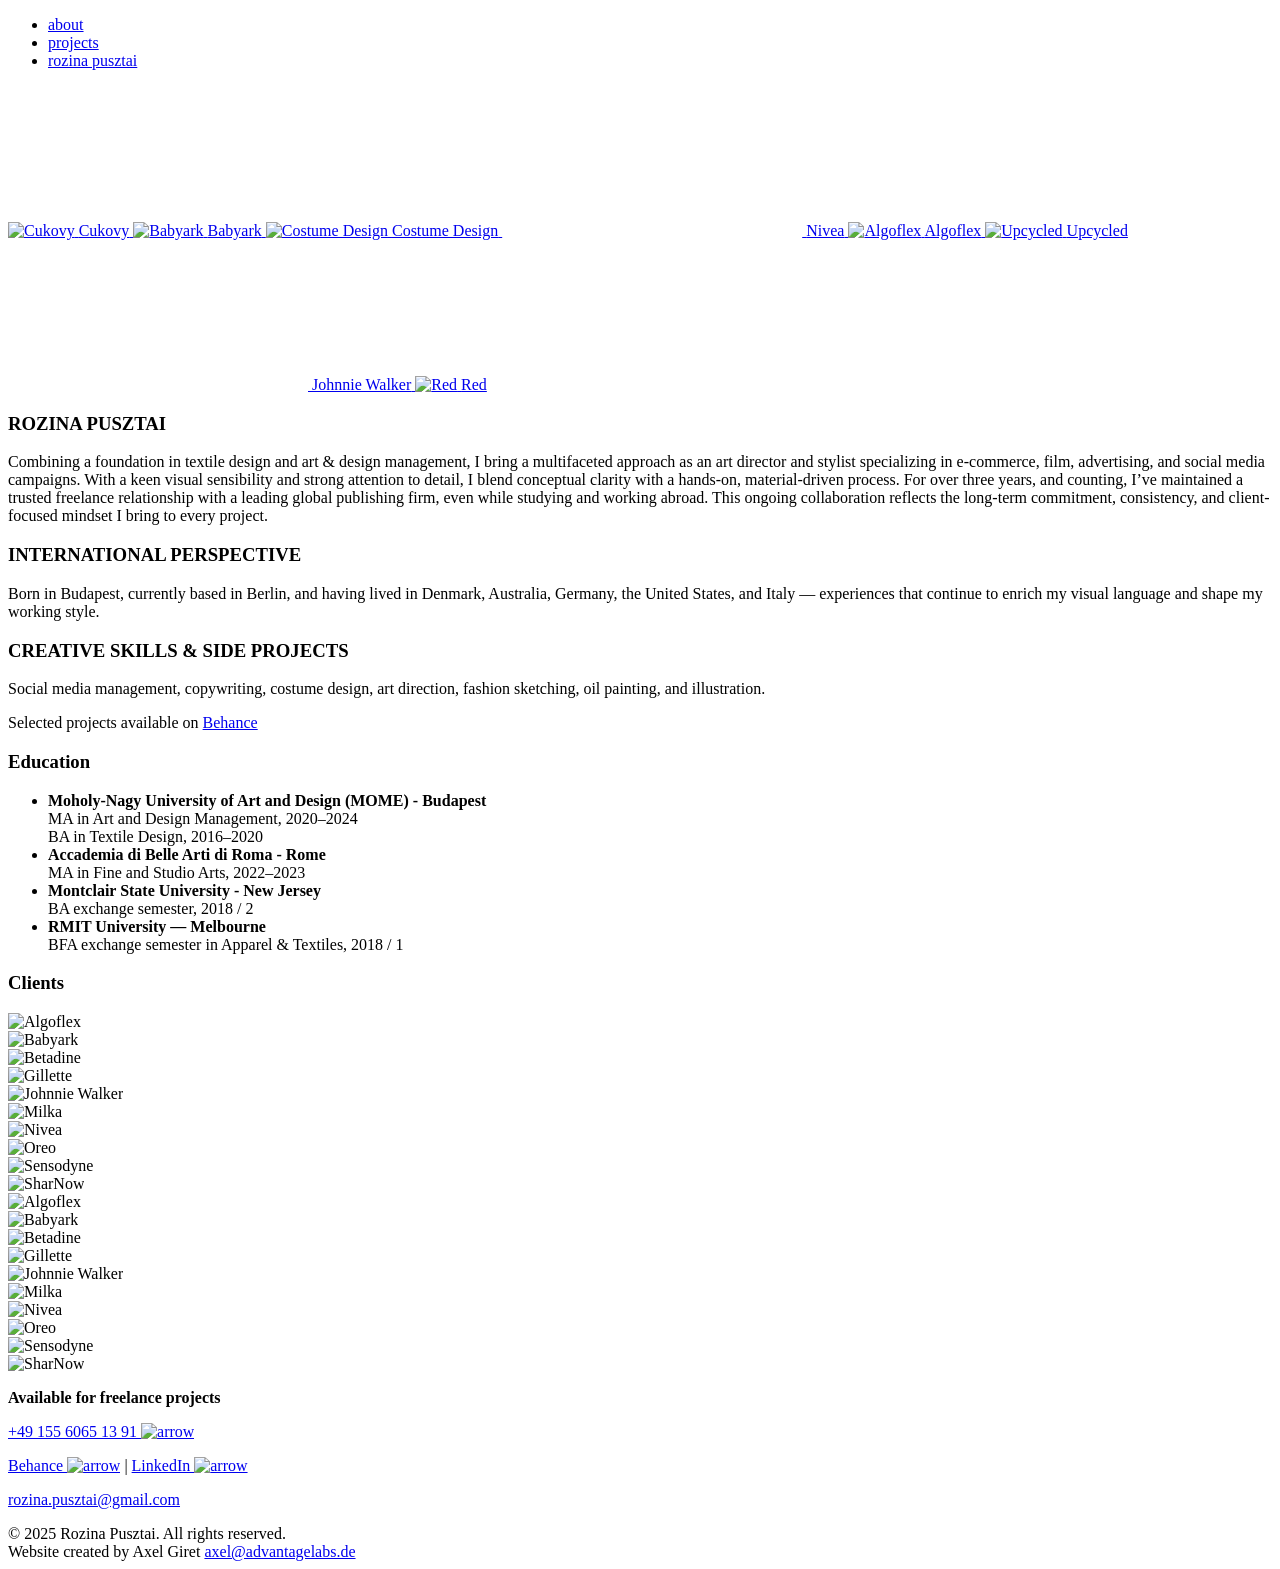
==== index.html @ f629d9df "fix broken asset paths and remove non-functional templates Fix ../assets/ paths in index.html and ab" ====
<!DOCTYPE html>
<html lang="en">
<head>
    <meta charset="UTF-8">
    <title>Rozina</title>
    <meta name="theme-color" content="#ffffff">
      <link rel="apple-touch-icon" sizes="180x180" href="assets/images/favicon/apple-touch-icon.png">
      <link rel="icon" type="image/png" sizes="32x32" href="assets/images/favicon/favicon-32x32.png">
      <link rel="icon" type="image/png" sizes="16x16" href="assets/images/favicon/favicon-16x16.png">
      <link rel="manifest" href="assets/images/favicon/site.webmanifest">
    <meta name="viewport" content="width=device-width, initial-scale=1.0, viewport-fit=cover">
<meta name="description" content="ROZINA PUSZTAI — Berlin-based art director and stylist with global experience in film, fashion, and digital campaigns."><link rel="stylesheet" href="assets/styles/styles.css">
</head>
<body  class="grey-bg">
<nav class="navbar grey-navbar">
  <ul class="navbar-menu">
    <li><a href="#" id="about-link">about</a></li>
    <li><a href="#" id="projects-link" role="button">projects</a></li>
    <li class="nav-right"><a href="index.html">rozina pusztai</a></li>
  </ul>
</nav>

<div class="image-grid">
    <a href="projects/cukovy.html"><img class="grid-img cukovy-img" src="assets/images/1_cukovy/CUKOVY_Cover_2.jpg" alt="Cukovy">  <span class="image-label">Cukovy</span>
</a>
    <a href="projects/babyark.html"><img class="grid-img babyark-img" src="assets/images/2_babyark/BABYARK_1.jpg" alt="Babyark">  <span class="image-label">Babyark</span>
</a>
    <a href="projects/costume_design.html"><img class="grid-img costume-design-img" src="assets/images/3_costume_design/Costumedesign_1_.jpg" alt="Costume Design">  <span class="image-label">Costume Design</span>
</a>
    <a href="projects/nivea.html"><video class="grid-img nivea-video" src="assets/images/4_nivea/NIVEA_1.mp4" autoplay loop muted playsinline alt="Nivea"></video>  <span class="image-label">Nivea</span>
</a>
    <a href="projects/algoflex.html"><img class="grid-img algoflex-img" src="assets/images/5_algoflex/Algoflex_1.jpg" alt="Algoflex">  <span class="image-label">Algoflex</span>
</a>
    <a href="projects/upcycled.html"><img class="grid-img upcycled-img" src="assets/images/6_upcycled/UPCYCLED_1_horizontal_wide.jpg" alt="Upcycled">  <span class="image-label">Upcycled</span>
</a>
    <a href="projects/johnnie_walker.html"><video class="grid-img johnnie-walker-video" autoplay loop muted playsinline  src="assets/images/7_johnnie_walker/Johnnie Walker_1.mp4" alt="Johnnie Walker"></video>  <span class="image-label">Johnnie Walker</span>
</a>
    <a href="projects/red.html"><img class="grid-img red-img" src="assets/images/8_red/Red_2.jpg" alt="Red">  <span class="image-label">Red</span>
</a>
</div>
<section class="content-stack">
  <!-- TWO-COLUMN WRAPPER -->
  <div class="two-col">
    <!-- ABOUT -->
    <section id="about" class="section about">
      <h1 class="name">ROZINA PUSZTAI</h1>
      <p>
        Combining a foundation in textile design and art &amp; design management, I bring a multifaceted approach as an art director and stylist
        specializing in e-commerce, film, advertising, and social media campaigns. With a keen visual sensibility and strong attention to detail,
        I blend conceptual clarity with a hands-on, material-driven process. For over three years, and counting, I’ve maintained a trusted freelance
        relationship with a leading global publishing firm, even while studying and working abroad. This ongoing collaboration reflects the long-term
        commitment, consistency, and client-focused mindset I bring to every project.
      </p>

      <h3>INTERNATIONAL PERSPECTIVE</h3>
      <p>
        Born in Budapest, currently based in Berlin, and having lived in Denmark, Australia, Germany, the United States, and Italy — experiences
        that continue to enrich my visual language and shape my working style.
      </p>

      <h3>CREATIVE SKILLS &amp; SIDE PROJECTS</h3>
      <p>
        Social media management, copywriting, costume design, art direction, fashion sketching, oil painting, and illustration.
      </p>

      <p class="behance">
        Selected projects available on
        <a href="https://www.behance.net/rozinapusz8707" target="_blank" rel="noopener noreferrer">Behance</a>
      </p>
    </section>

    <!-- EDUCATION -->
    <section class="section education">
        <div class="edu-wrapper">

      <h1 class="name">Education</h1>
      <ul class="edu-list">
        <li>
          <strong>Moholy-Nagy University of Art and Design (MOME) - Budapest</strong><br>
          MA in Art and Design Management, 2020–2024<br>
          BA in Textile Design, 2016–2020
        </li>
        <li>
          <strong>Accademia di Belle Arti di Roma - Rome</strong><br>
          MA in Fine and Studio Arts, 2022–2023
        </li>
        <li>
          <strong>Montclair State University - New Jersey</strong><br>
          BA exchange semester, 2018 / 2
        </li>
        <li>
          <strong>RMIT University — Melbourne</strong><br>
          BFA exchange semester in Apparel &amp; Textiles, 2018 / 1
        </li>
      </ul>
      </div>
    </section>
  </div>

  <!-- CLIENTS (full width under both) -->
  <section class="section clients">
    <h1 class="client-title">Clients</h1>

    <div class="slider">
      <div class="slide-track">
        <div class="slide"><img src="assets/images/clients_logo/algoflex_no_bg.png" alt="Algoflex"></div>
        <div class="slide"><img src="assets/images/clients_logo/babyark_no_bg.png" alt="Babyark"></div>
        <div class="slide"><img src="assets/images/clients_logo/betadine_no_bg.png" alt="Betadine"></div>
        <div class="slide"><img src="assets/images/clients_logo/gillette_no_bg.png" alt="Gillette"></div>
        <div class="slide"><img src="assets/images/clients_logo/johnnie_walker_logo.png" alt="Johnnie Walker"></div>
        <div class="slide"><img src="assets/images/clients_logo/milka_no_bg.png" alt="Milka"></div>
        <div class="slide"><img src="assets/images/clients_logo/nivea_logo1.png" alt="Nivea"></div>
        <div class="slide"><img src="assets/images/clients_logo/oreo_logo.png" alt="Oreo"></div>
        <div class="slide"><img src="assets/images/clients_logo/sensodyne_no_bg.png" alt="Sensodyne"></div>
        <div class="slide"><img src="assets/images/clients_logo/sharnow_no_bg.png" alt="SharNow"></div>

        <!-- duplicates -->
        <div class="slide"><img src="assets/images/clients_logo/algoflex_no_bg.png" alt="Algoflex"></div>
        <div class="slide"><img src="assets/images/clients_logo/babyark_no_bg.png" alt="Babyark"></div>
        <div class="slide"><img src="assets/images/clients_logo/betadine_no_bg.png" alt="Betadine"></div>
        <div class="slide"><img src="assets/images/clients_logo/gillette_no_bg.png" alt="Gillette"></div>
        <div class="slide"><img src="assets/images/clients_logo/johnnie_walker_logo.png" alt="Johnnie Walker"></div>
        <div class="slide"><img src="assets/images/clients_logo/milka_no_bg.png" alt="Milka"></div>
        <div class="slide"><img src="assets/images/clients_logo/nivea_logo1.png" alt="Nivea"></div>
        <div class="slide"><img src="assets/images/clients_logo/oreo_logo.png" alt="Oreo"></div>
        <div class="slide"><img src="assets/images/clients_logo/sensodyne_no_bg.png" alt="Sensodyne"></div>
        <div class="slide"><img src="assets/images/clients_logo/sharnow_no_bg.png" alt="SharNow"></div>
      </div>
    </div>
  </section>
</section>


<footer class="footer">
  <div class="footer-top">
    <div class="footer-section">

       <p><strong>Available for freelance projects</strong> </p> 
    </div>
    <div class="footer-section">
      <p><a href="tel:+49 155 6065 13 91">+49 155 6065 13 91 <img src="assets/images/styling/arrow.svg" alt="arrow" class="arrow-icon"></a></p>
    </div>

    <div class="footer-section">
      <p>
        <a href="https://www.behance.net/rozinapusz8707" target="_blank" rel="noopener noreferrer">Behance <img src="assets/images/styling/arrow.svg" alt="arrow" class="arrow-icon"></a> |
        <a href="https://www.linkedin.com/in/rozina-pusztai/" target="_blank" rel="noopener noreferrer">LinkedIn <img src="assets/images/styling/arrow.svg" alt="arrow" class="arrow-icon"></a>
      </p>
    </div>

    <div class="footer-section">
      <p><a href="mailto:rozina.pusztai@gmail.com">rozina.pusztai@gmail.com</a></p>
    </div>

   
  </div>

  <div class="footer-bottom">
    <div>&copy; 2025 Rozina Pusztai. All rights reserved.</div>
    <div class ="email-axel">Website created by Axel Giret <a href="mailto:axel@advantagelabs.de">axel@advantagelabs.de</a></div>

  </div>
</footer>

<script src="assets/js/script.js"></script>
</body>

</html>
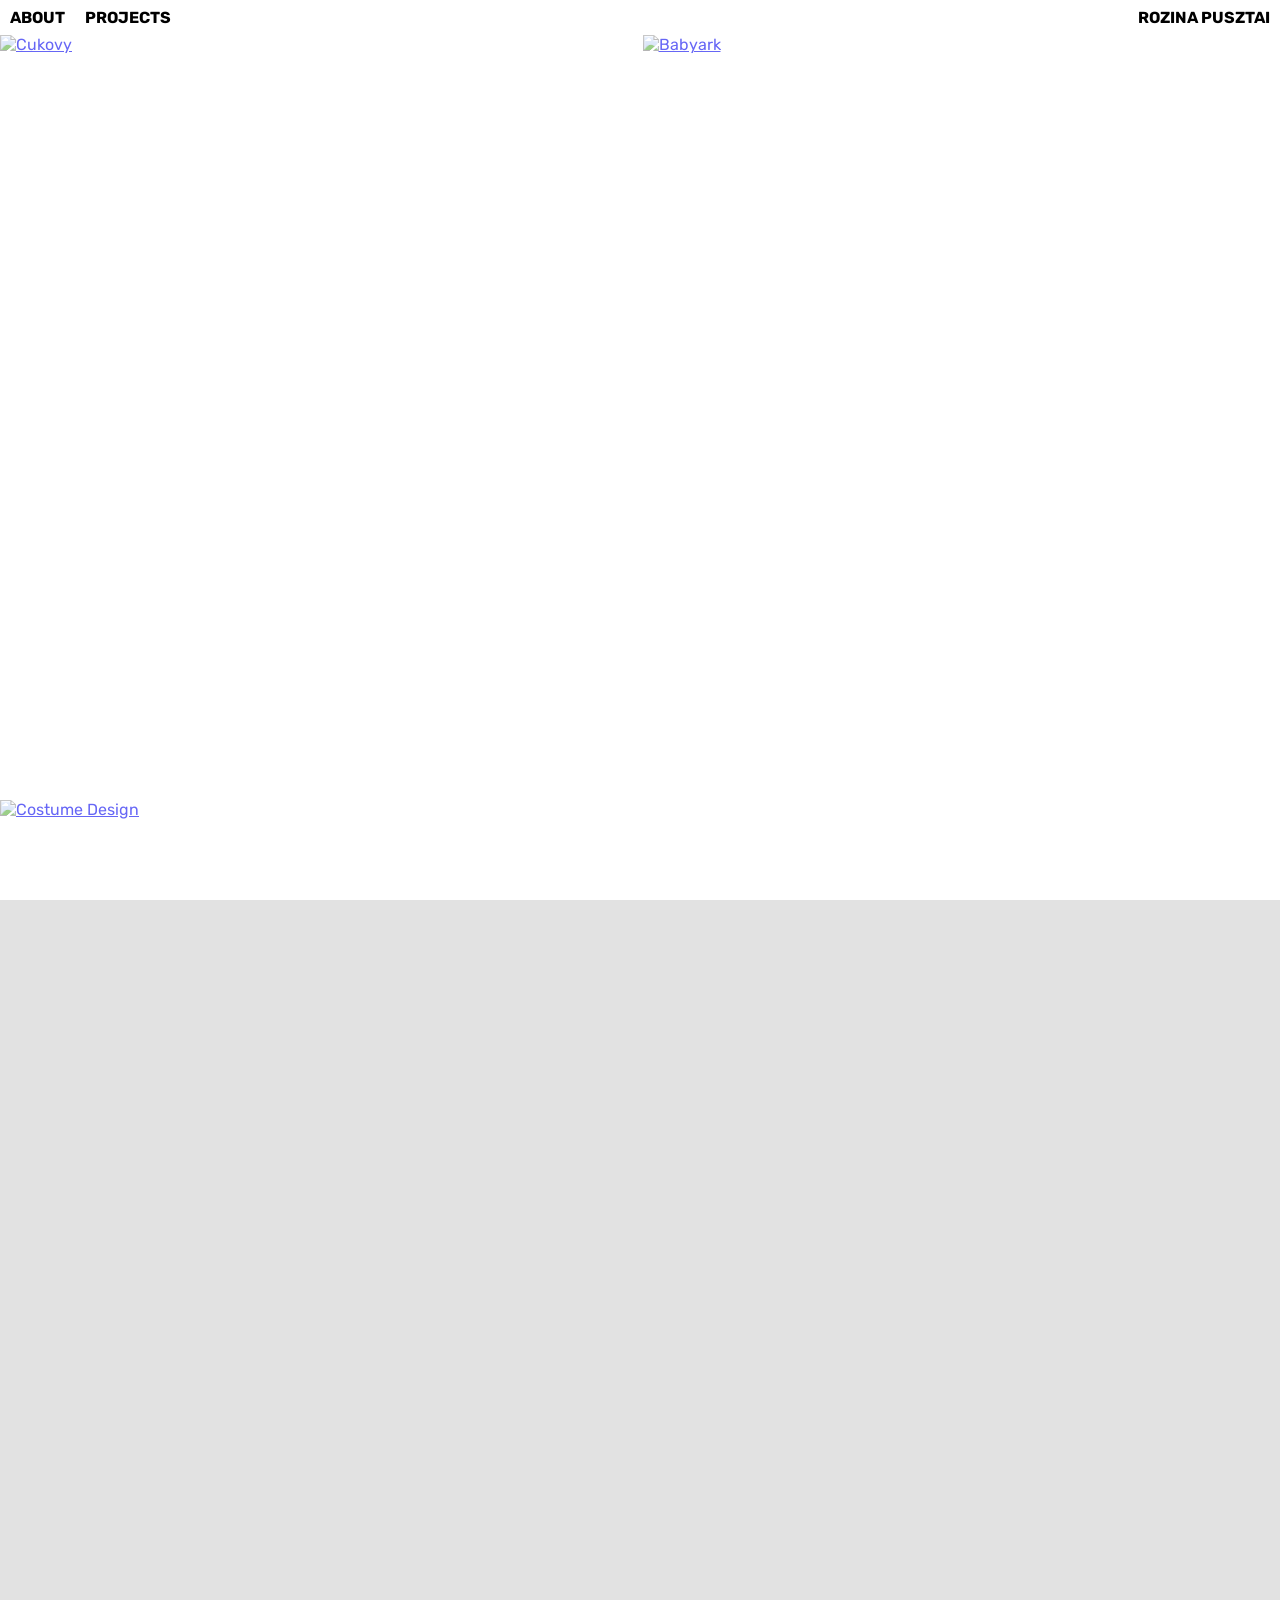
==== commit 49a3aa95: "improve SEO: OG tags, unique descriptions, heading hierarchy, webmanifest Add Open Graph and Twitter" ====
--- a/index.html
+++ b/index.html
@@ -9,7 +9,17 @@
       <link rel="icon" type="image/png" sizes="16x16" href="assets/images/favicon/favicon-16x16.png">
       <link rel="manifest" href="assets/images/favicon/site.webmanifest">
     <meta name="viewport" content="width=device-width, initial-scale=1.0, viewport-fit=cover">
-<meta name="description" content="ROZINA PUSZTAI — Berlin-based art director and stylist with global experience in film, fashion, and digital campaigns."><link rel="stylesheet" href="assets/styles/styles.css">
+    <meta name="description" content="ROZINA PUSZTAI — Berlin-based art director and stylist with global experience in film, fashion, and digital campaigns.">
+    <meta property="og:title" content="Rozina Pusztai — Art Director & Stylist">
+    <meta property="og:description" content="Berlin-based art director and stylist with global experience in film, fashion, and digital campaigns.">
+    <meta property="og:image" content="https://rozina.eu/assets/images/1_cukovy/CUKOVY_Cover_2.jpg">
+    <meta property="og:url" content="https://rozina.eu/">
+    <meta property="og:type" content="website">
+    <meta name="twitter:card" content="summary_large_image">
+    <meta name="twitter:title" content="Rozina Pusztai — Art Director & Stylist">
+    <meta name="twitter:description" content="Berlin-based art director and stylist with global experience in film, fashion, and digital campaigns.">
+    <meta name="twitter:image" content="https://rozina.eu/assets/images/1_cukovy/CUKOVY_Cover_2.jpg">
+    <link rel="stylesheet" href="assets/styles/styles.css">
 </head>
 <body  class="grey-bg">
 <nav class="navbar grey-navbar">
@@ -25,17 +35,17 @@
 </a>
     <a href="projects/babyark.html"><img class="grid-img babyark-img" src="assets/images/2_babyark/BABYARK_1.jpg" alt="Babyark">  <span class="image-label">Babyark</span>
 </a>
-    <a href="projects/costume_design.html"><img class="grid-img costume-design-img" src="assets/images/3_costume_design/Costumedesign_1_.jpg" alt="Costume Design">  <span class="image-label">Costume Design</span>
+    <a href="projects/costume_design.html"><img class="grid-img costume-design-img" src="assets/images/3_costume_design/Costumedesign_1_.jpg" alt="Costume Design" loading="lazy">  <span class="image-label">Costume Design</span>
 </a>
-    <a href="projects/nivea.html"><video class="grid-img nivea-video" src="assets/images/4_nivea/NIVEA_1.mp4" autoplay loop muted playsinline alt="Nivea"></video>  <span class="image-label">Nivea</span>
+    <a href="projects/nivea.html"><video class="grid-img nivea-video" src="assets/images/4_nivea/NIVEA_1.mp4" autoplay loop muted playsinline preload="none" aria-label="Nivea"></video>  <span class="image-label">Nivea</span>
 </a>
-    <a href="projects/algoflex.html"><img class="grid-img algoflex-img" src="assets/images/5_algoflex/Algoflex_1.jpg" alt="Algoflex">  <span class="image-label">Algoflex</span>
+    <a href="projects/algoflex.html"><img class="grid-img algoflex-img" src="assets/images/5_algoflex/Algoflex_1.jpg" alt="Algoflex" loading="lazy">  <span class="image-label">Algoflex</span>
 </a>
-    <a href="projects/upcycled.html"><img class="grid-img upcycled-img" src="assets/images/6_upcycled/UPCYCLED_1_horizontal_wide.jpg" alt="Upcycled">  <span class="image-label">Upcycled</span>
+    <a href="projects/upcycled.html"><img class="grid-img upcycled-img" src="assets/images/6_upcycled/UPCYCLED_1_horizontal_wide.jpg" alt="Upcycled" loading="lazy">  <span class="image-label">Upcycled</span>
 </a>
-    <a href="projects/johnnie_walker.html"><video class="grid-img johnnie-walker-video" autoplay loop muted playsinline  src="assets/images/7_johnnie_walker/Johnnie Walker_1.mp4" alt="Johnnie Walker"></video>  <span class="image-label">Johnnie Walker</span>
+    <a href="projects/johnnie_walker.html"><video class="grid-img johnnie-walker-video" autoplay loop muted playsinline preload="none"  src="assets/images/7_johnnie_walker/Johnnie Walker_1.mp4" aria-label="Johnnie Walker"></video>  <span class="image-label">Johnnie Walker</span>
 </a>
-    <a href="projects/red.html"><img class="grid-img red-img" src="assets/images/8_red/Red_2.jpg" alt="Red">  <span class="image-label">Red</span>
+    <a href="projects/red.html"><img class="grid-img red-img" src="assets/images/8_red/Red_2.jpg" alt="Red" loading="lazy">  <span class="image-label">Red</span>
 </a>
 </div>
 <section class="content-stack">
@@ -52,13 +62,13 @@
         commitment, consistency, and client-focused mindset I bring to every project.
       </p>
 
-      <h3>INTERNATIONAL PERSPECTIVE</h3>
+      <h2>INTERNATIONAL PERSPECTIVE</h2>
       <p>
         Born in Budapest, currently based in Berlin, and having lived in Denmark, Australia, Germany, the United States, and Italy — experiences
         that continue to enrich my visual language and shape my working style.
       </p>
 
-      <h3>CREATIVE SKILLS &amp; SIDE PROJECTS</h3>
+      <h2>CREATIVE SKILLS &amp; SIDE PROJECTS</h2>
       <p>
         Social media management, copywriting, costume design, art direction, fashion sketching, oil painting, and illustration.
       </p>
@@ -73,7 +83,7 @@
     <section class="section education">
         <div class="edu-wrapper">
 
-      <h1 class="name">Education</h1>
+      <h2 class="name">Education</h2>
       <ul class="edu-list">
         <li>
           <strong>Moholy-Nagy University of Art and Design (MOME) - Budapest</strong><br>
@@ -99,32 +109,32 @@
 
   <!-- CLIENTS (full width under both) -->
   <section class="section clients">
-    <h1 class="client-title">Clients</h1>
+    <h2 class="client-title">Clients</h2>
 
     <div class="slider">
       <div class="slide-track">
-        <div class="slide"><img src="assets/images/clients_logo/algoflex_no_bg.png" alt="Algoflex"></div>
-        <div class="slide"><img src="assets/images/clients_logo/babyark_no_bg.png" alt="Babyark"></div>
-        <div class="slide"><img src="assets/images/clients_logo/betadine_no_bg.png" alt="Betadine"></div>
-        <div class="slide"><img src="assets/images/clients_logo/gillette_no_bg.png" alt="Gillette"></div>
-        <div class="slide"><img src="assets/images/clients_logo/johnnie_walker_logo.png" alt="Johnnie Walker"></div>
-        <div class="slide"><img src="assets/images/clients_logo/milka_no_bg.png" alt="Milka"></div>
-        <div class="slide"><img src="assets/images/clients_logo/nivea_logo1.png" alt="Nivea"></div>
-        <div class="slide"><img src="assets/images/clients_logo/oreo_logo.png" alt="Oreo"></div>
-        <div class="slide"><img src="assets/images/clients_logo/sensodyne_no_bg.png" alt="Sensodyne"></div>
-        <div class="slide"><img src="assets/images/clients_logo/sharnow_no_bg.png" alt="SharNow"></div>
+        <div class="slide"><img src="assets/images/clients_logo/algoflex_no_bg.png" alt="Algoflex" loading="lazy"></div>
+        <div class="slide"><img src="assets/images/clients_logo/babyark_no_bg.png" alt="Babyark" loading="lazy"></div>
+        <div class="slide"><img src="assets/images/clients_logo/betadine_no_bg.png" alt="Betadine" loading="lazy"></div>
+        <div class="slide"><img src="assets/images/clients_logo/gillette_no_bg.png" alt="Gillette" loading="lazy"></div>
+        <div class="slide"><img src="assets/images/clients_logo/johnnie_walker_logo.png" alt="Johnnie Walker" loading="lazy"></div>
+        <div class="slide"><img src="assets/images/clients_logo/milka_no_bg.png" alt="Milka" loading="lazy"></div>
+        <div class="slide"><img src="assets/images/clients_logo/nivea_logo1.png" alt="Nivea" loading="lazy"></div>
+        <div class="slide"><img src="assets/images/clients_logo/oreo_logo.png" alt="Oreo" loading="lazy"></div>
+        <div class="slide"><img src="assets/images/clients_logo/sensodyne_no_bg.png" alt="Sensodyne" loading="lazy"></div>
+        <div class="slide"><img src="assets/images/clients_logo/sharnow_no_bg.png" alt="SharNow" loading="lazy"></div>
 
         <!-- duplicates -->
-        <div class="slide"><img src="assets/images/clients_logo/algoflex_no_bg.png" alt="Algoflex"></div>
-        <div class="slide"><img src="assets/images/clients_logo/babyark_no_bg.png" alt="Babyark"></div>
-        <div class="slide"><img src="assets/images/clients_logo/betadine_no_bg.png" alt="Betadine"></div>
-        <div class="slide"><img src="assets/images/clients_logo/gillette_no_bg.png" alt="Gillette"></div>
-        <div class="slide"><img src="assets/images/clients_logo/johnnie_walker_logo.png" alt="Johnnie Walker"></div>
-        <div class="slide"><img src="assets/images/clients_logo/milka_no_bg.png" alt="Milka"></div>
-        <div class="slide"><img src="assets/images/clients_logo/nivea_logo1.png" alt="Nivea"></div>
-        <div class="slide"><img src="assets/images/clients_logo/oreo_logo.png" alt="Oreo"></div>
-        <div class="slide"><img src="assets/images/clients_logo/sensodyne_no_bg.png" alt="Sensodyne"></div>
-        <div class="slide"><img src="assets/images/clients_logo/sharnow_no_bg.png" alt="SharNow"></div>
+        <div class="slide"><img src="assets/images/clients_logo/algoflex_no_bg.png" alt="Algoflex" loading="lazy"></div>
+        <div class="slide"><img src="assets/images/clients_logo/babyark_no_bg.png" alt="Babyark" loading="lazy"></div>
+        <div class="slide"><img src="assets/images/clients_logo/betadine_no_bg.png" alt="Betadine" loading="lazy"></div>
+        <div class="slide"><img src="assets/images/clients_logo/gillette_no_bg.png" alt="Gillette" loading="lazy"></div>
+        <div class="slide"><img src="assets/images/clients_logo/johnnie_walker_logo.png" alt="Johnnie Walker" loading="lazy"></div>
+        <div class="slide"><img src="assets/images/clients_logo/milka_no_bg.png" alt="Milka" loading="lazy"></div>
+        <div class="slide"><img src="assets/images/clients_logo/nivea_logo1.png" alt="Nivea" loading="lazy"></div>
+        <div class="slide"><img src="assets/images/clients_logo/oreo_logo.png" alt="Oreo" loading="lazy"></div>
+        <div class="slide"><img src="assets/images/clients_logo/sensodyne_no_bg.png" alt="Sensodyne" loading="lazy"></div>
+        <div class="slide"><img src="assets/images/clients_logo/sharnow_no_bg.png" alt="SharNow" loading="lazy"></div>
       </div>
     </div>
   </section>
@@ -138,13 +148,13 @@
        <p><strong>Available for freelance projects</strong> </p> 
     </div>
     <div class="footer-section">
-      <p><a href="tel:+49 155 6065 13 91">+49 155 6065 13 91 <img src="assets/images/styling/arrow.svg" alt="arrow" class="arrow-icon"></a></p>
+      <p><a href="tel:+49 155 6065 13 91">+49 155 6065 13 91 <img src="assets/images/styling/arrow.svg" alt="arrow" class="arrow-icon" loading="lazy"></a></p>
     </div>
 
     <div class="footer-section">
       <p>
-        <a href="https://www.behance.net/rozinapusz8707" target="_blank" rel="noopener noreferrer">Behance <img src="assets/images/styling/arrow.svg" alt="arrow" class="arrow-icon"></a> |
-        <a href="https://www.linkedin.com/in/rozina-pusztai/" target="_blank" rel="noopener noreferrer">LinkedIn <img src="assets/images/styling/arrow.svg" alt="arrow" class="arrow-icon"></a>
+        <a href="https://www.behance.net/rozinapusz8707" target="_blank" rel="noopener noreferrer">Behance <img src="assets/images/styling/arrow.svg" alt="arrow" class="arrow-icon" loading="lazy"></a> |
+        <a href="https://www.linkedin.com/in/rozina-pusztai/" target="_blank" rel="noopener noreferrer">LinkedIn <img src="assets/images/styling/arrow.svg" alt="arrow" class="arrow-icon" loading="lazy"></a>
       </p>
     </div>
 
@@ -152,11 +162,11 @@
       <p><a href="mailto:rozina.pusztai@gmail.com">rozina.pusztai@gmail.com</a></p>
     </div>
 
-   
+
   </div>
 
   <div class="footer-bottom">
-    <div>&copy; 2025 Rozina Pusztai. All rights reserved.</div>
+    <div>&copy; 2026 Rozina Pusztai. All rights reserved.</div>
     <div class ="email-axel">Website created by Axel Giret <a href="mailto:axel@advantagelabs.de">axel@advantagelabs.de</a></div>
 
   </div>
--- a/assets/styles/styles.css
+++ b/assets/styles/styles.css
@@ -0,0 +1,706 @@
+/* font import */
+@import url('https://fonts.googleapis.com/css2?family=Titan+One&display=swap');
+@import url('https://fonts.googleapis.com/css2?family=Edu+QLD+Beginner:wght@400..700&family=Inter:ital,opsz,wght@0,14..32,100..900;1,14..32,100..900&family=Oswald:wght@200..700&family=Playfair+Display:ital,wght@0,400..900;1,400..900&family=Rubik:ital,wght@0,300..900;1,300..900&display=swap');
+@import url('https://fonts.googleapis.com/css2?family=Inter:wght@400;600;700&display=swap');
+
+@font-face {
+  font-family: 'Rubik';
+  src: url('assets/styles/fonts/Rubik-VariableFont_wght.ttf') format('truetype');
+  font-weight: 100 900; /* supports all weights from 100 to 900 */
+  font-style: normal;
+}
+
+/* Italic Variable Font */
+@font-face {
+  font-family: 'Rubik';
+  src: url('assets/styles/fonts/Rubik-Italic-VariableFont_wght.ttf') format('truetype');
+  font-weight: 100 900;
+  font-style: italic;
+}
+
+@font-face {
+  font-family: 'RadioGrotesk';
+  src: url('./fonts/RadioGrotesk-Regular.woff2') format('woff2');
+  font-weight: normal;
+  font-style: normal;
+}
+
+@font-face {
+  font-family: 'MonumentExtended';
+  src: url('./fonts/MonumentExtended-Ultrabold.woff2') format('woff2');
+  font-weight: 900;
+  font-style: normal;
+}
+
+/* * {
+  border: 1px solid red !important;
+} */
+
+/* css roots */
+:root {
+  --main-font: 'Rubik', sans-serif;
+}
+
+/* styles */
+
+html, body {
+  margin: 0;
+  padding: 0;
+  height: 100vh;
+  font-family: var(--main-font);
+  background-color: #e2e2e2; /* example grey, change as needed */
+  overflow-x: hidden;
+}
+
+.navbar {
+  background-color: #ffffff; /* example grey, change as needed */
+  padding: 8px 10px;
+  font-weight: bold;
+  font-family: var(--main-font);
+   position: sticky;    /* stays in normal flow, then sticks */
+  top: 0;
+  z-index: 1000; 
+
+
+}
+
+
+
+
+
+
+.navbar-menu {
+  list-style: none;
+  display: flex;
+  align-items: center;
+  margin: 0;
+  padding: 0;
+}
+
+.navbar-menu li {
+  margin-right: 20px;
+}
+
+.navbar-menu li.nav-right {
+  margin-left: auto; /* pushes this item to the far right */
+  margin-right: 0;
+}
+
+.navbar-menu a {
+  text-decoration: none;
+  color: black;
+  text-transform: uppercase;
+}
+
+
+/* Default: 1 column for mobile */
+.image-grid {
+  display: grid;
+  grid-template-columns: 1fr;
+  gap: 2px;
+  padding: 0;
+  margin: 0;
+  width: 100%;
+  background-color: #fff; /* example grey, change as needed */
+  border-bottom: 5px solid #fff; /* example black, change as needed */
+}
+
+.image-grid a {
+  position: relative;
+  display: block;
+  overflow: hidden;}
+
+.image-grid img,
+.image-grid video {
+  width: 100%;
+  height: 700px;
+  object-fit: cover;
+  display: block;
+}
+
+@media (max-width: 759px) {
+  .image-grid .johnnie-walker-video {
+    width: 100%;
+    height: 300px;
+  }
+
+  .image-grid .nivea-video {
+    width: 100%;
+    height: 400px;
+  }
+
+  .image-grid .upcycled-img {
+    width: 100%;
+    height: 350px;
+  }
+}
+
+@media (min-width: 760px) {
+  .image-grid img,
+  .image-grid video {
+    width: 100%;
+  height: 760px;
+}
+}
+
+
+/* The label itself */
+.image-label {
+  position: absolute;
+  bottom: 0;
+  left: 0;
+  right: 0;
+  background-color: white;
+  color: black;
+  text-align: center;
+  padding: 20px 0;
+  font-size: 16px;
+  font-family: var(--main-font);
+
+  opacity: 0;
+  transition: opacity 0.1s ease;
+}
+/* Show label only on hover */
+.image-grid a:hover .image-label {
+  opacity: 1;
+}
+
+
+
+/* Ensure label is above the veil */
+.image-label {
+  z-index: 2;
+}
+
+
+/* Optional: specific object-position overrides */
+.cukovy-img { object-position: center 10%; }
+.babyark-img { object-position: 20% center; }
+.costume-design-img { object-position: center 90%; }
+.nivea-video {
+  height: 400px;
+  object-position: 50% 50%;
+}
+.algoflex-img { object-position: center 90%; }
+.upcycled-img { object-position: 27% 20%; }
+
+
+
+.red-img { object-position: 20% 60%; }
+
+@media (min-width: 760px) {
+  .image-grid {
+    grid-template-columns: repeat(2, 1fr);
+    gap: 5px;
+  }
+
+  .algoflex-img {
+    object-position: center 70%;
+  }
+
+  .upcycled-img {
+    object-position: 15%;
+  }
+
+
+  /* White veil overlay ONLY on desktop */
+  .image-grid a::before {
+    content: '';
+    position: absolute;
+    top: 0;
+    left: 0;
+    width: 100%;
+    height: 100%;
+    background-color: rgba(255, 255, 255, 0.4);
+    opacity: 1;
+    transition: opacity 0.3s ease;
+    z-index: 1;
+  }
+
+  .image-grid a:hover::before {
+    opacity: 0;
+  }
+}
+
+
+.content-stack{
+  display:flex;
+  flex-direction:column;
+  padding: 10px;
+
+}
+
+.section h1.name{
+  line-height:1.1;
+  margin-top : 0px;
+  margin-bottom:5px;
+  font-weight:700;
+}
+
+.section h2{
+  line-height:1.2;
+  margin:0 0 10px;
+  font-weight:700;
+}
+
+
+.section p, .section li{
+  font-size: var(--body);
+  line-height:1.65;
+  margin:0;
+}
+
+
+/* Behance line */
+.behance a{
+  color: inherit;
+  text-decoration: underline;
+  text-underline-offset: 2px;
+}
+
+/* Education list */
+.edu-list{
+  list-style:none;
+  padding:0;
+  margin:0;
+  display:grid;
+  gap:10px;
+}
+.edu-list li strong{ font-weight:600; }
+
+
+
+
+/* Two-column for larger screens */
+@media (min-width: 900px) {
+  .two-col {
+    display: grid;
+    grid-template-columns: 1fr 1fr;
+    gap: 150px;
+    align-items: start;
+  }
+  .education .edu-wrapper{
+    text-align: right;
+  }
+
+  .clients .client-title {
+    text-align: right;
+  }
+
+  .education .edu-list {
+    justify-items: end; /* for grid items inside ul */
+  }
+}
+
+/* slider */
+
+
+/* slider */
+@keyframes scroll {
+  0% {
+    transform: translateX(0);
+  }
+  100% {
+    transform: translateX(calc(-250px * 7));
+  }
+}
+.slider {
+  margin: auto;
+  overflow: hidden;
+  position: relative;
+  width: 100%;
+  margin-top : 40px;
+}
+.slider::before, .slider::after {
+/*   background: linear-gradient(to right, rgba(255, 255, 255, 1) 0%, rgba(255, 255, 255, 0) 100%); */
+  content: "";
+  height: 100px;
+  position: absolute;
+  width: 200px;
+  z-index: 2;
+}
+.slider::after {
+  right: 0;
+  top: 0;
+  transform: rotateZ(180deg);
+}
+.slider::before {
+  left: 0;
+  top: 0;
+}
+.slider .slide-track {
+  animation: scroll 40s linear infinite;
+  display: flex;
+  width: calc(250px * 14);
+}
+.slider .slide {
+  height: 100px;
+  width: 350px;
+  padding-left: 20px;
+}
+
+.slide img {
+  height: 60px; /* Adjust this as needed */
+  width: auto;  /* Keeps the logo proportions */
+  object-fit: contain;
+  padding: 10px; /* Optional: adds spacing inside */
+}
+
+
+/* footer */
+.footer {
+  font-family: sans-serif;
+  padding-top: 10px;
+}
+
+.footer-top {
+  display: flex;
+  flex-wrap: wrap;
+  justify-content: center;
+  gap: 10px;
+  padding-bottom: 20px;
+  text-align: left;
+  padding-right : 10px;
+  padding-left : 10px;
+}
+
+.footer-section {
+  flex: 1 1 300px; /* grow, shrink, and base width */
+  max-width: 400px;
+}
+
+.footer-section h4 {
+  margin-bottom: 8px;
+  font-size: 1rem;
+  text-transform: uppercase;
+}
+
+.footer-section p,
+.footer-section a {
+  margin: 0;
+  font-size: 0.9rem;
+  color: #000000;
+  text-decoration: none;
+}
+
+.footer-section a:hover {
+  color: #444444;
+}
+
+.footer-bottom {
+  text-align: center;
+  font-size: 0.8rem;
+  background-color: #ffffff;
+  color: #575757;
+  width: 100%;
+  padding-top: 5px;
+  padding-bottom: 5px;
+}
+
+.email-axel a {
+  color: #000000;
+  text-decoration: none;
+}
+
+
+
+.photo-container {
+  display: flex;
+  flex-direction: column;
+  align-items: center; /* center horizontally */
+  gap: 5px; /* space between images */
+  border-bottom : 5px solid #ffffff; /* example black, change as needed */
+  background-color: #ffffff; /* example grey, change as needed */
+}
+
+.photo-container img, .photo-container video {
+  max-width: 100%;
+  height: auto;
+}
+
+.description-container_cukovy, .description-container_babyark, .description-container_nivea, .description-container_red, .description-container_johnnie_walker, .description-container_algoflex, .description-container_upcycled, .description-container_costume_design {
+  padding-left: 10px;
+  padding-right: 10px;
+}
+
+.photo-container img.medium-zoomed-image {
+  height: 400px;
+  object-fit: cover;
+  
+}
+
+.photo-container img.big-zoomed-image {
+  height: 600px;
+  object-fit: cover;
+}
+
+.photo-container img.slight-zoomed-image {
+  height: 400px;
+  object-fit: cover;
+}
+
+.photo-container img.medium-vertical-cropped {
+  height: 450px;
+  width : 100%;
+  object-fit: cover;
+}
+
+.photo-container img.slight-vertical-cropped {
+  height: 600px;
+  width : 100%;
+  object-fit: cover;
+}
+
+.photo-container img.big-vertical-cropped {
+  height: 300px;
+  width : 100%;
+  object-fit: cover;
+}
+
+
+/* Desktop layout for cover + grid */
+@media (min-width: 768px) {
+  .photo-container {
+    display: grid;
+    grid-template-columns: 1fr 1fr; /* two columns for secondary images */
+  }
+
+  .photo-container .cover-photo {
+    grid-column: 1 / -1; /* span both columns */
+    width: 100%;
+    height: 800px !important;
+    object-fit: cover;
+  }
+
+  .photo-container img:not(.cover-photo) {
+    width: 100%;
+    height: 950px; /* or a fixed height if needed */
+    object-fit: cover;
+  }
+  .cover-photo.upcycled-first-image {
+  /* your styles here */
+  height: 1000px !important;
+}
+}
+
+
+/* Specific focus positions */
+.focus-center       { object-position: 50% 50%; }
+.focus-slight-bottom { object-position: 50% 63%; }
+.focus-left         { object-position: 0% 50%; }
+.focus-slight-left  { object-position: 30% 50%; }
+.focus-very-slight-left { object-position: 40% 50%; }
+.focus-right        { object-position: 100% 50%; }
+.focus-slight-right { object-position: 70% 50%; }
+.focus-top          { object-position: 50% 0%; }
+.focus-bottom       { object-position: 50% 100%; }
+.focus-right-top    { object-position: 80% 20%; }
+.focus-left-bottom  { object-position: 10% 90%; }
+
+.algoflex-cover {
+  object-position: center 90%;
+}
+
+.algoflex-second-image {
+  object-position: center 70%;
+}
+
+.algoflex-fourth-image {
+  object-position: center 90%;
+}
+
+/* Desktop override */
+@media (min-width: 768px) {
+   .photo-container .algoflex-cover {
+    grid-column: 1 / -1; /* span both columns */
+    width: 100%;
+    height: 800px !important;
+    object-fit: cover;
+      object-position: center 40%;
+
+  }
+  .algoflex-second-image{
+      object-position: center 80%;
+
+  }
+
+  .algoflex-fourth-image {
+  object-position: center 30%;
+}
+  .upcycled-first-image {
+    object-position: center 0%;
+   
+  }
+  .upcycled-second-image {
+    object-position: center 30%;
+  }
+  .upcycled-fourth-image {
+    object-position: center 10%;
+  }
+  .upcycled-sixth-image {
+    object-position: center 0%;
+  }
+}
+
+.award-container {
+  display: grid;
+  grid-template-columns: repeat(5, auto); /* use auto instead of 1fr */
+  gap: 50px; /* optional spacing between items */
+  justify-content: center; /* centers the whole grid */
+  align-items: center;
+  margin: 30px auto;
+  width: fit-content; /* makes container only as wide as its content */
+}
+
+.award-img {
+  width: 100%;
+  height: auto;
+  aspect-ratio: 1 / 1; /* ensures square shape */
+  object-fit: contain;
+}
+
+@media (min-width: 768px) {
+  .award-img {
+    height: 90px;
+    width: auto;
+  }
+}
+
+
+
+.arrow-icon {
+  width: 15px;
+  height: 15px;
+}
+
+
+.small-hr {
+  width: 50px;
+  background-color: #000000;
+  margin: 10px 10px; /* centers the line */
+}
+
+.designer-info {
+  margin-bottom : 10px;
+}
+
+/* .image-grid {
+display: flex;
+flex-wrap: wrap;
+gap: 5px;
+justify-content: center;
+} */
+
+.grid-img {
+width: 200px;
+height:140px;
+object-fit: cover;
+position: relative;
+}
+
+.masonry-grid {
+display: flex;
+flex-wrap: wrap;
+justify-content: center;
+gap: 15px;
+}
+
+.masonry-grid img {
+  margin-top : 20px;
+height: auto;
+transition: transform 0.3s ease;
+object-fit: cover;
+position: relative;
+}
+
+
+.vertical-image {
+  width: 110px;
+
+}
+
+.big-vertical-image {
+  width: 200px;
+
+}
+
+.w-medium {
+  max-height: 150px;
+  width: auto ;
+  
+}
+
+.w-small {
+  max-height: 120px;
+  width: auto ;
+  
+}
+
+/* Pure CSS chaos */
+/* .masonry-grid img:nth-child(1)  { transform: rotate(-8deg) translate(-8px, 4px); z-index: 2; }
+.masonry-grid img:nth-child(2)  { transform: rotate(6deg) translate(12px, -5px); z-index: 1; }
+.masonry-grid img:nth-child(3)  { transform: rotate(-5deg) translate(-6px, 3px); z-index: 3; }
+.masonry-grid img:nth-child(4)  { transform: rotate(7deg) translate(8px, -4px); z-index: 1; }
+.masonry-grid img:nth-child(5)  { transform: rotate(-7deg) translate(-10px, 5px); z-index: 2; }
+.masonry-grid img:nth-child(6)  { transform: rotate(4deg) translate(6px, -2px); z-index: 1; }
+.masonry-grid img:nth-child(7)  { transform: rotate(-6deg) translate(-5px, 7px); z-index: 3; }
+.masonry-grid img:nth-child(8)  { transform: rotate(5deg) translate(7px, -3px); z-index: 2; }
+.masonry-grid img:nth-child(9)  { transform: rotate(-4deg) translate(-7px, 6px); z-index: 1; }
+.masonry-grid img:nth-child(10) { transform: rotate(3deg) translate(6px, -5px); z-index: 2; }
+.masonry-grid img:nth-child(11) { transform: rotate(-3deg) translate(-4px, 4px); z-index: 1; }
+.masonry-grid img:nth-child(12) { transform: rotate(8deg) translate(8px, -6px); z-index: 3; }
+.masonry-grid img:nth-child(13) { transform: rotate(-2deg) translate(-6px, 4px); z-index: 2; }
+.masonry-grid img:nth-child(14) { transform: rotate(6deg) translate(10px, -4px); z-index: 1; }
+.masonry-grid img:nth-child(15) { transform: rotate(-5deg) translate(-8px, 5px); z-index: 3; }
+.masonry-grid img:nth-child(16) { transform: rotate(7deg) translate(6px, -3px); z-index: 2; }
+.masonry-grid img:nth-child(17) { transform: rotate(-6deg) translate(-5px, 6px); z-index: 1; }
+.masonry-grid img:nth-child(18) { transform: rotate(4deg) translate(7px, -2px); z-index: 2; }
+.masonry-grid img:nth-child(19) { transform: rotate(-4deg) translate(-6px, 5px); z-index: 3; }
+.masonry-grid img:nth-child(20) { transform: rotate(5deg) translate(9px, -6px); z-index: 1; }
+  .masonry-grid img:nth-child(21) { transform: rotate(-5deg) translate(9px, -6px); z-index: 1; }
+.masonry-grid img:nth-child(22) { transform: rotate(5deg) translate(9px, -6px); z-index: 1; }
+.masonry-grid img:nth-child(23) { transform: rotate(-3deg) translate(9px, -6px); z-index: 1; }
+.masonry-grid img:nth-child(24) { transform: rotate(5deg) translate(9px, -3px); z-index: 1; }
+ */
+
+
+
+/* Pure CSS chaos - more translation to break the lines */
+.masonry-grid img:nth-child(1)  { transform: translate(-28px, 24px); z-index: 2; }
+.masonry-grid img:nth-child(2)  { transform: translate(1px, -25px); z-index: 1; }
+.masonry-grid img:nth-child(3)  { transform: translate(-26px, 23px); z-index: 3; }
+.masonry-grid img:nth-child(4)  { transform: translate(2px, -24px); z-index: 1; }
+.masonry-grid img:nth-child(5)  { transform: translate(-30px, 25px); z-index: 2; }
+.masonry-grid img:nth-child(6)  { transform: translate(26px, -22px); z-index: 1; }
+.masonry-grid img:nth-child(7)  { transform: translate(-25px, 27px); z-index: 3; }
+.masonry-grid img:nth-child(8)  { transform: translate(27px, -23px); z-index: 2; }
+.masonry-grid img:nth-child(9)  { transform: translate(-27px, 26px); z-index: 1; }
+.masonry-grid img:nth-child(10) { transform: translate(36px, -25px); z-index: 2; }
+.masonry-grid img:nth-child(11) { transform: translate(-24px, 24px); z-index: 1; }
+.masonry-grid img:nth-child(12) { transform: translate(28px, -26px); z-index: 3; }
+.masonry-grid img:nth-child(13) { transform: translate(-26px, 24px); z-index: 2; }
+.masonry-grid img:nth-child(14) { transform: translate(90px, -24px); z-index: 1; }
+.masonry-grid img:nth-child(15) { transform: translate(-28px, 25px); z-index: 3; }
+.masonry-grid img:nth-child(16) { transform: translate(26px, -23px); z-index: 2; }
+.masonry-grid img:nth-child(17) { transform: translate(-25px, 26px); z-index: 1; }
+.masonry-grid img:nth-child(18) { transform: translate(27px, -22px); z-index: 2; }
+.masonry-grid img:nth-child(19) { transform: translate(-26px, 25px); z-index: 3; }
+.masonry-grid img:nth-child(20) { transform: translate(29px, -26px); z-index: 1; }
+.masonry-grid img:nth-child(21) { transform: translate(29px, -26px); z-index: 1; }
+.masonry-grid img:nth-child(22) { transform: translate(29px, -26px); z-index: 1; }
+.masonry-grid img:nth-child(23) { transform: translate(29px, -26px); z-index: 1; }
+.masonry-grid img:nth-child(24) { transform: translate(29px, -23px); z-index: 1; }
+
+.masonry-grid img:hover {
+transform: scale(1.1) rotate(0deg) translate(0, 0);
+z-index: 10;
+}
+
+
+.costume-design-cover {
+  width: 390px !important; /* or 200px if you want it even bigger */
+  z-index: 5;
+  transform: rotate(-2deg) translate(5px, -5px);
+}
+
+
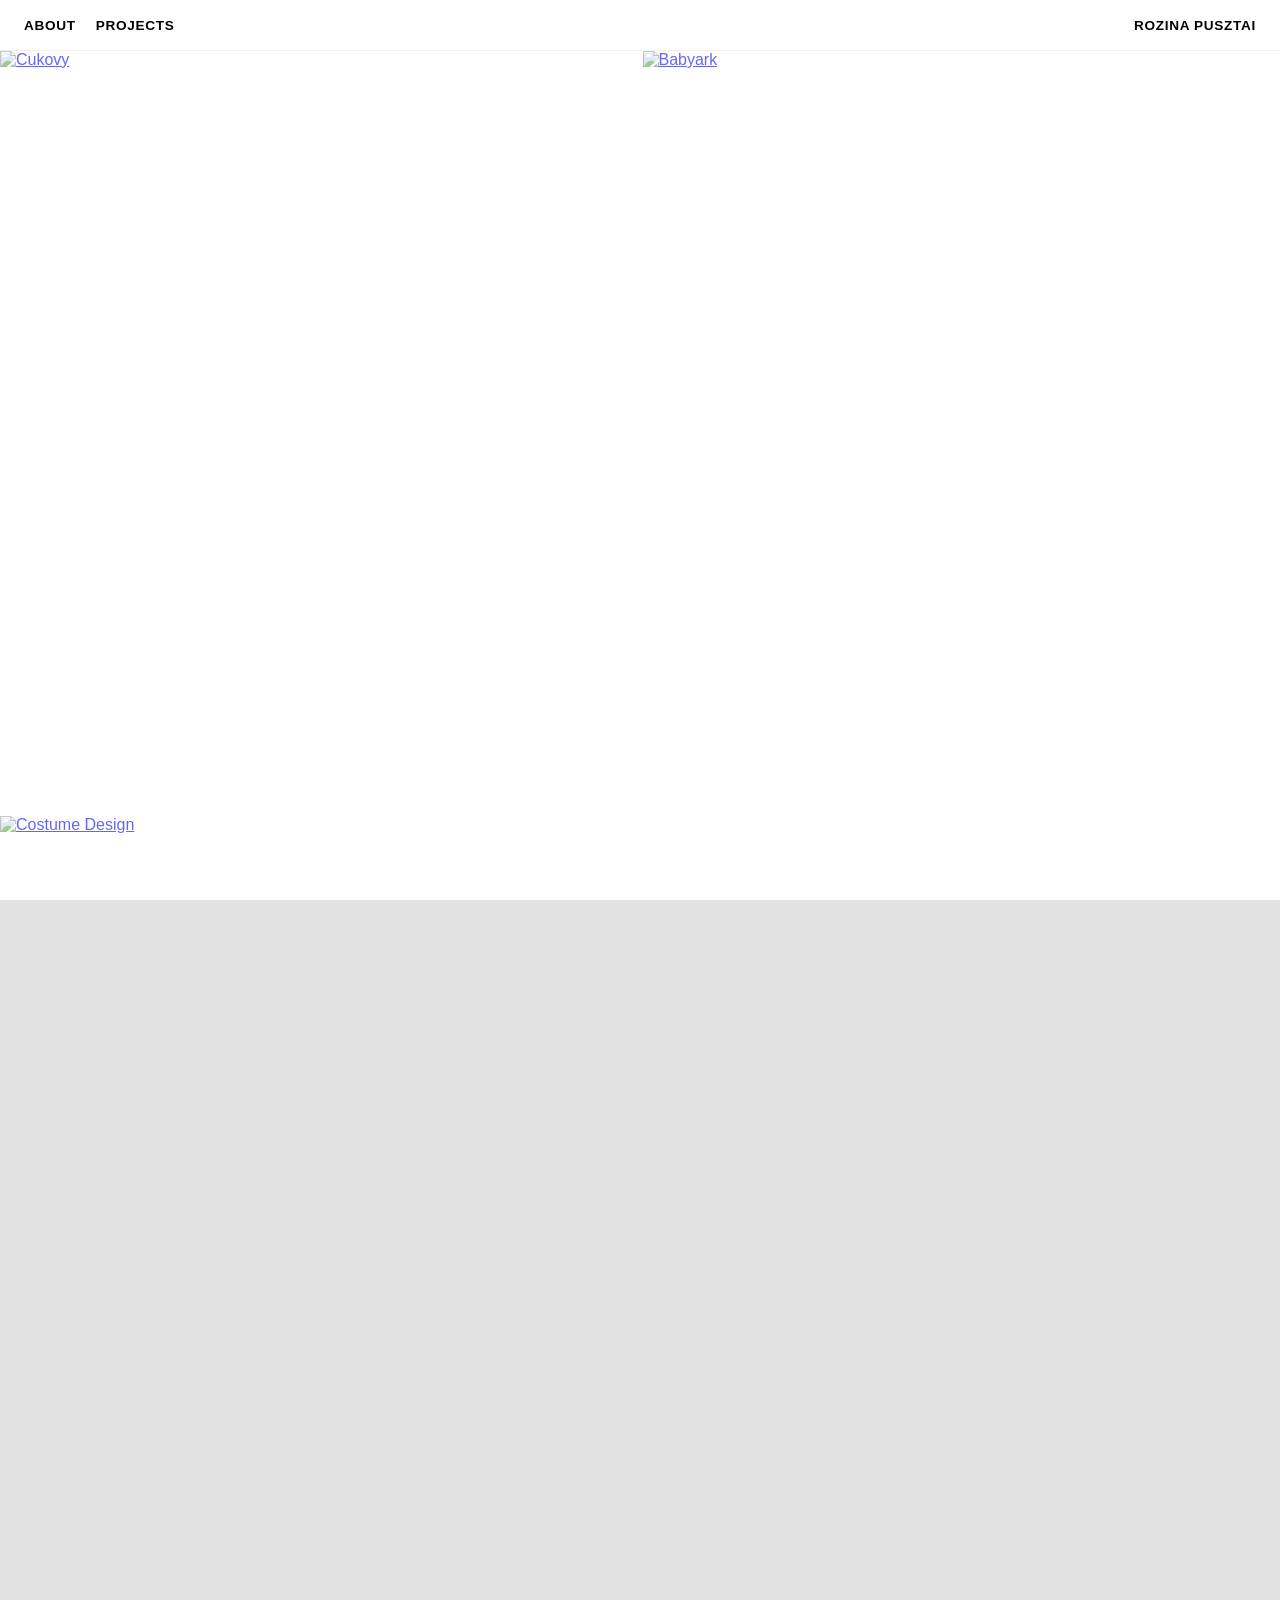
==== commit 84925498: "rework about section layout, footer design, and contact styling Restyle about section: better spacin" ====
--- a/index.html
+++ b/index.html
@@ -109,8 +109,6 @@
 
   <!-- CLIENTS (full width under both) -->
   <section class="section clients">
-    <h2 class="client-title">Clients</h2>
-
     <div class="slider">
       <div class="slide-track">
         <div class="slide"><img src="assets/images/clients_logo/algoflex_no_bg.png" alt="Algoflex" loading="lazy"></div>
@@ -142,33 +140,18 @@
 
 
 <footer class="footer">
-  <div class="footer-top">
-    <div class="footer-section">
-
-       <p><strong>Available for freelance projects</strong> </p> 
-    </div>
-    <div class="footer-section">
-      <p><a href="tel:+49 155 6065 13 91">+49 155 6065 13 91 <img src="assets/images/styling/arrow.svg" alt="arrow" class="arrow-icon" loading="lazy"></a></p>
-    </div>
-
-    <div class="footer-section">
-      <p>
-        <a href="https://www.behance.net/rozinapusz8707" target="_blank" rel="noopener noreferrer">Behance <img src="assets/images/styling/arrow.svg" alt="arrow" class="arrow-icon" loading="lazy"></a> |
-        <a href="https://www.linkedin.com/in/rozina-pusztai/" target="_blank" rel="noopener noreferrer">LinkedIn <img src="assets/images/styling/arrow.svg" alt="arrow" class="arrow-icon" loading="lazy"></a>
-      </p>
-    </div>
-
-    <div class="footer-section">
-      <p><a href="mailto:rozina.pusztai@gmail.com">rozina.pusztai@gmail.com</a></p>
-    </div>
-
-
+  <div class="footer-cta">Available for freelance projects</div>
+  <div class="footer-contact">
+    <a href="mailto:rozina.pusztai@gmail.com">rozina.pusztai@gmail.com</a>
+    <a href="tel:+491556065139l">+49 155 6065 13 91</a>
   </div>
-
+  <div class="footer-links">
+    <a href="https://www.behance.net/rozinapusz8707" target="_blank" rel="noopener noreferrer">Behance</a>
+    <a href="https://www.linkedin.com/in/rozina-pusztai/" target="_blank" rel="noopener noreferrer">LinkedIn</a>
+  </div>
   <div class="footer-bottom">
-    <div>&copy; 2026 Rozina Pusztai. All rights reserved.</div>
-    <div class ="email-axel">Website created by Axel Giret <a href="mailto:axel@advantagelabs.de">axel@advantagelabs.de</a></div>
-
+    <span>&copy; 2026 Rozina Pusztai</span>
+    <span class="email-axel">Site by Axel Giret <a href="mailto:giretaxel@gmail.com">giretaxel@gmail.com</a></span>
   </div>
 </footer>
 
--- a/assets/styles/styles.css
+++ b/assets/styles/styles.css
@@ -1,19 +1,13 @@
-/* font import */
-@import url('https://fonts.googleapis.com/css2?family=Titan+One&display=swap');
-@import url('https://fonts.googleapis.com/css2?family=Edu+QLD+Beginner:wght@400..700&family=Inter:ital,opsz,wght@0,14..32,100..900;1,14..32,100..900&family=Oswald:wght@200..700&family=Playfair+Display:ital,wght@0,400..900;1,400..900&family=Rubik:ital,wght@0,300..900;1,300..900&display=swap');
-@import url('https://fonts.googleapis.com/css2?family=Inter:wght@400;600;700&display=swap');
-
 @font-face {
   font-family: 'Rubik';
-  src: url('assets/styles/fonts/Rubik-VariableFont_wght.ttf') format('truetype');
-  font-weight: 100 900; /* supports all weights from 100 to 900 */
+  src: url('./fonts/Rubik-VariableFont_wght.ttf') format('truetype');
+  font-weight: 100 900;
   font-style: normal;
 }
 
-/* Italic Variable Font */
 @font-face {
   font-family: 'Rubik';
-  src: url('assets/styles/fonts/Rubik-Italic-VariableFont_wght.ttf') format('truetype');
+  src: url('./fonts/Rubik-Italic-VariableFont_wght.ttf') format('truetype');
   font-weight: 100 900;
   font-style: italic;
 }
@@ -53,20 +47,15 @@
 }
 
 .navbar {
-  background-color: #ffffff; /* example grey, change as needed */
-  padding: 8px 10px;
-  font-weight: bold;
+  background-color: #ffffff;
+  padding: 16px 24px;
+  font-weight: 600;
   font-family: var(--main-font);
-   position: sticky;    /* stays in normal flow, then sticks */
+  position: sticky;
   top: 0;
-  z-index: 1000; 
-
-
-}
-
-
-
-
+  z-index: 1000;
+  border-bottom: 1px solid rgba(0, 0, 0, 0.06);
+}
 
 
 .navbar-menu {
@@ -90,6 +79,29 @@
   text-decoration: none;
   color: black;
   text-transform: uppercase;
+  font-size: 0.85rem;
+  letter-spacing: 0.05em;
+  position: relative;
+  transition: color 0.2s ease;
+}
+
+.navbar-menu a::after {
+  content: '';
+  position: absolute;
+  bottom: -4px;
+  left: 0;
+  width: 0;
+  height: 1.5px;
+  background-color: black;
+  transition: width 0.25s ease;
+}
+
+.navbar-menu a:hover::after {
+  width: 100%;
+}
+
+.navbar-menu a:hover {
+  color: #333;
 }
 
 
@@ -223,63 +235,100 @@
 }
 
 
-.content-stack{
-  display:flex;
-  flex-direction:column;
-  padding: 10px;
-
-}
-
-.section h1.name{
-  line-height:1.1;
-  margin-top : 0px;
-  margin-bottom:5px;
-  font-weight:700;
-}
-
-.section h2{
-  line-height:1.2;
-  margin:0 0 10px;
-  font-weight:700;
-}
-
-
-.section p, .section li{
-  font-size: var(--body);
-  line-height:1.65;
-  margin:0;
-}
-
+.content-stack {
+  display: flex;
+  flex-direction: column;
+}
+
+.two-col {
+  padding: 40px 24px;
+  max-width: 1200px;
+  margin: 0 auto;
+  width: 100%;
+  box-sizing: border-box;
+}
+
+#about {
+  scroll-margin-top: 60px;
+}
+
+.section .name {
+  font-size: 1.8rem;
+  line-height: 1.1;
+  margin: 0 0 20px;
+  font-weight: 700;
+  letter-spacing: 0.04em;
+}
+
+.section h2 {
+  font-size: 0.8rem;
+  line-height: 1.2;
+  margin: 28px 0 8px;
+  font-weight: 600;
+  letter-spacing: 0.08em;
+  text-transform: uppercase;
+  color: #555;
+}
+
+.section p, .section li {
+  font-size: 0.95rem;
+  line-height: 1.75;
+  margin: 0;
+  color: #2a2a2a;
+}
 
 /* Behance line */
-.behance a{
+.behance {
+  margin-top: 28px;
+  padding-top: 20px;
+  border-top: 1px solid #ddd;
+}
+
+.behance a {
   color: inherit;
   text-decoration: underline;
-  text-underline-offset: 2px;
+  text-underline-offset: 3px;
+  transition: color 0.2s ease;
+}
+
+.behance a:hover {
+  color: #555;
 }
 
 /* Education list */
-.edu-list{
-  list-style:none;
-  padding:0;
-  margin:0;
-  display:grid;
-  gap:10px;
-}
-.edu-list li strong{ font-weight:600; }
-
-
-
+.edu-list {
+  list-style: none;
+  padding: 0;
+  margin: 0;
+  display: grid;
+  gap: 20px;
+}
+
+.edu-list li {
+  padding-bottom: 16px;
+  border-bottom: 1px solid #e0e0e0;
+}
+
+.edu-list li:last-child {
+  border-bottom: none;
+  padding-bottom: 0;
+}
+
+.edu-list li strong {
+  font-weight: 600;
+  font-size: 0.95rem;
+}
 
 /* Two-column for larger screens */
 @media (min-width: 900px) {
   .two-col {
     display: grid;
     grid-template-columns: 1fr 1fr;
-    gap: 150px;
+    gap: 80px;
     align-items: start;
   }
-  .education .edu-wrapper{
+
+  .education .edu-wrapper {
     text-align: right;
   }
 
@@ -288,7 +337,7 @@
   }
 
   .education .edu-list {
-    justify-items: end; /* for grid items inside ul */
+    justify-items: end;
   }
 }
 
@@ -349,57 +398,87 @@
 
 /* footer */
 .footer {
-  font-family: sans-serif;
-  padding-top: 10px;
-}
-
-.footer-top {
+  font-family: var(--main-font);
+  text-align: center;
+  padding: 28px 0 0;
+  margin-top: 20px;
+}
+
+.footer-cta {
+  font-size: 0.75rem;
+  font-weight: 600;
+  letter-spacing: 0.12em;
+  text-transform: uppercase;
+  color: #888;
+  margin-bottom: 14px;
+}
+
+.footer-contact,
+.footer-links {
+  display: inline-flex;
+  align-items: center;
+  gap: 20px;
+}
+
+.footer-contact {
+  margin-right: 20px;
+}
+
+.footer-links {
+  margin-bottom: 0;
+}
+
+.footer-contact a,
+.footer-links a {
+  font-size: 0.88rem;
+  color: #000;
+  text-decoration: none;
+  position: relative;
+  transition: color 0.2s ease;
+}
+
+.footer-contact a::after,
+.footer-links a::after {
+  content: '';
+  position: absolute;
+  bottom: -3px;
+  left: 0;
+  width: 0;
+  height: 1.5px;
+  background-color: black;
+  transition: width 0.25s ease;
+}
+
+.footer-contact a:hover::after,
+.footer-links a:hover::after {
+  width: 100%;
+}
+
+.footer-contact a:hover,
+.footer-links a:hover {
+  color: #333;
+}
+
+.footer-bottom {
   display: flex;
-  flex-wrap: wrap;
   justify-content: center;
-  gap: 10px;
-  padding-bottom: 20px;
-  text-align: left;
-  padding-right : 10px;
-  padding-left : 10px;
-}
-
-.footer-section {
-  flex: 1 1 300px; /* grow, shrink, and base width */
-  max-width: 400px;
-}
-
-.footer-section h4 {
-  margin-bottom: 8px;
-  font-size: 1rem;
-  text-transform: uppercase;
-}
-
-.footer-section p,
-.footer-section a {
-  margin: 0;
-  font-size: 0.9rem;
-  color: #000000;
+  gap: 16px;
+  font-size: 0.72rem;
+  color: #999;
+  padding: 16px 24px;
+  margin-top: 20px;
+  letter-spacing: 0.02em;
+  border-top: 1px solid #d5d5d5;
+}
+
+.email-axel a {
+  color: #999;
   text-decoration: none;
-}
-
-.footer-section a:hover {
-  color: #444444;
-}
-
-.footer-bottom {
-  text-align: center;
-  font-size: 0.8rem;
-  background-color: #ffffff;
-  color: #575757;
-  width: 100%;
-  padding-top: 5px;
-  padding-bottom: 5px;
-}
-
-.email-axel a {
-  color: #000000;
-  text-decoration: none;
+  transition: color 0.2s ease;
+}
+
+.email-axel a:hover {
+  color: #333;
 }
 
 
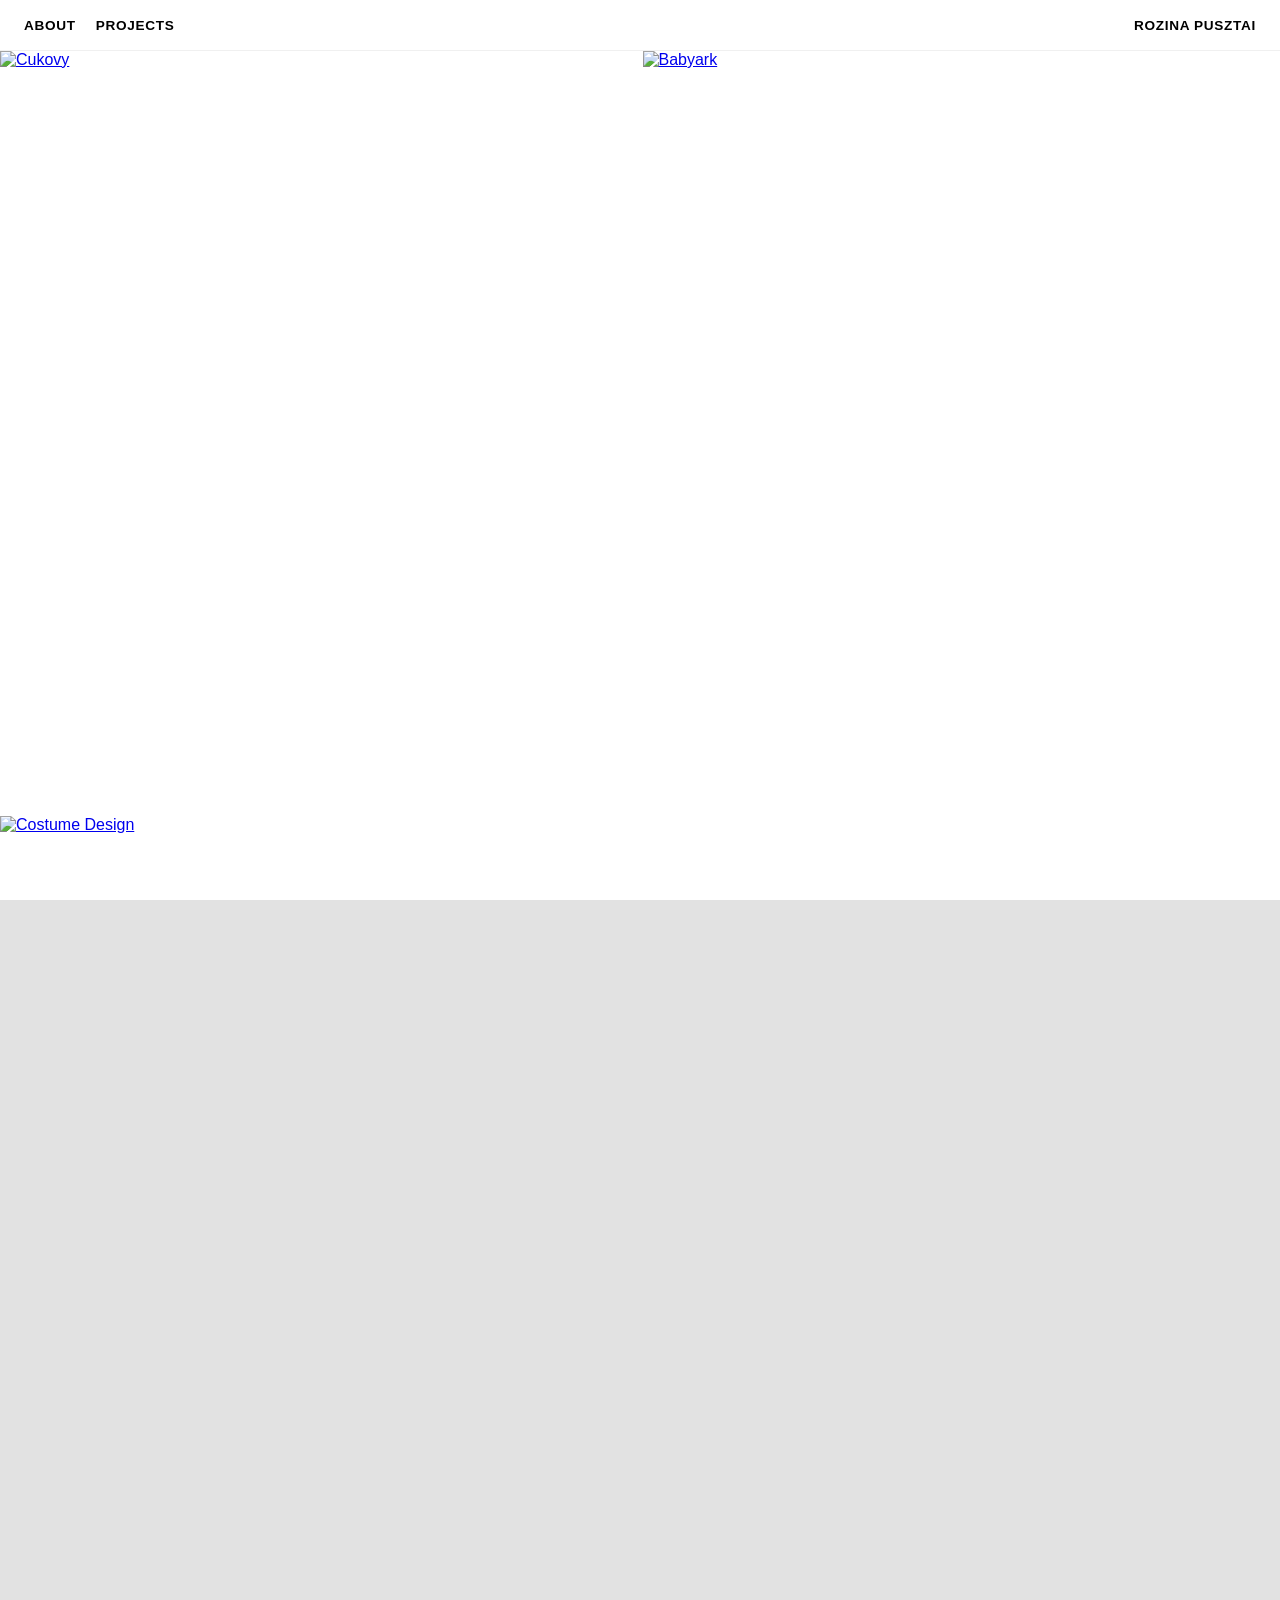
==== commit e9729bac: "add sitemap, robots.txt, and JSON-LD structured data for SEO Add sitemap.xml listing all pages with " ====
--- a/index.html
+++ b/index.html
@@ -20,6 +20,27 @@
     <meta name="twitter:description" content="Berlin-based art director and stylist with global experience in film, fashion, and digital campaigns.">
     <meta name="twitter:image" content="https://rozina.eu/assets/images/1_cukovy/CUKOVY_Cover_2.jpg">
     <link rel="stylesheet" href="assets/styles/styles.css">
+    <script type="application/ld+json">
+    {
+      "@context": "https://schema.org",
+      "@type": "Person",
+      "name": "Rozina Pusztai",
+      "url": "https://rozina.eu",
+      "jobTitle": "Art Director & Stylist",
+      "description": "Berlin-based art director and stylist with global experience in film, fashion, and digital campaigns.",
+      "email": "rozina.pusztai@gmail.com",
+      "telephone": "+491556065139",
+      "address": {
+        "@type": "PostalAddress",
+        "addressLocality": "Berlin",
+        "addressCountry": "DE"
+      },
+      "sameAs": [
+        "https://www.behance.net/rozinapusz8707",
+        "https://www.linkedin.com/in/rozina-pusztai/"
+      ]
+    }
+    </script>
 </head>
 <body  class="grey-bg">
 <nav class="navbar grey-navbar">
--- a/assets/styles/styles.css
+++ b/assets/styles/styles.css
@@ -25,10 +25,6 @@
   font-weight: 900;
   font-style: normal;
 }
-
-/* * {
-  border: 1px solid red !important;
-} */
 
 /* css roots */
 :root {
@@ -156,32 +152,58 @@
 }
 
 
-/* The label itself */
+/* Project label overlay */
 .image-label {
   position: absolute;
-  bottom: 0;
+  top: 0;
   left: 0;
   right: 0;
-  background-color: white;
-  color: black;
+  bottom: 0;
+  display: flex;
+  align-items: center;
+  justify-content: center;
   text-align: center;
-  padding: 20px 0;
-  font-size: 16px;
-  font-family: var(--main-font);
-
+  padding: 16px;
+  box-sizing: border-box;
+  background: none;
+  color: #d4a053;
+  font-family: 'MonumentExtended', var(--main-font);
+  font-size: clamp(2.8rem, 7vw, 6rem);
+  font-weight: 900;
+  letter-spacing: 0.06em;
+  text-transform: uppercase;
+  text-shadow: 0 2px 20px rgba(0, 0, 0, 0.5);
+  mix-blend-mode: difference;
+  z-index: 2;
   opacity: 0;
-  transition: opacity 0.1s ease;
-}
-/* Show label only on hover */
-.image-grid a:hover .image-label {
-  opacity: 1;
-}
-
-
-
-/* Ensure label is above the veil */
-.image-label {
-  z-index: 2;
+  transform: scale(0.92);
+  transition: opacity 0.35s ease, transform 0.35s ease;
+  pointer-events: none;
+}
+
+/* Mobile: always visible, bottom-positioned */
+@media (max-width: 759px) {
+  .image-label {
+    top: auto;
+    bottom: 0;
+    align-items: flex-end;
+    padding: 16px;
+    font-size: 1.4rem;
+    opacity: 1;
+    transform: none;
+    mix-blend-mode: normal;
+    color: #fff;
+    text-shadow: 0 1px 8px rgba(0, 0, 0, 0.6);
+    background: linear-gradient(transparent, rgba(0, 0, 0, 0.35));
+  }
+}
+
+/* Desktop: show on hover */
+@media (min-width: 760px) {
+  .image-grid a:hover .image-label {
+    opacity: 1;
+    transform: scale(1);
+  }
 }
 
 
@@ -215,7 +237,7 @@
   }
 
 
-  /* White veil overlay ONLY on desktop */
+  /* Warm tinted overlay on hover */
   .image-grid a::before {
     content: '';
     position: absolute;
@@ -223,14 +245,14 @@
     left: 0;
     width: 100%;
     height: 100%;
-    background-color: rgba(255, 255, 255, 0.4);
+    background-color: rgba(0, 0, 0, 0.15);
+    opacity: 0;
+    transition: opacity 0.35s ease;
+    z-index: 1;
+  }
+
+  .image-grid a:hover::before {
     opacity: 1;
-    transition: opacity 0.3s ease;
-    z-index: 1;
-  }
-
-  .image-grid a:hover::before {
-    opacity: 0;
   }
 }
 
@@ -249,7 +271,7 @@
 }
 
 #about {
-  scroll-margin-top: 60px;
+  scroll-margin-top: 80px;
 }
 
 .section .name {
@@ -286,13 +308,28 @@
 
 .behance a {
   color: inherit;
-  text-decoration: underline;
-  text-underline-offset: 3px;
+  text-decoration: none;
+  position: relative;
   transition: color 0.2s ease;
 }
 
+.behance a::after {
+  content: '';
+  position: absolute;
+  bottom: -3px;
+  left: 0;
+  width: 0;
+  height: 1.5px;
+  background-color: black;
+  transition: width 0.25s ease;
+}
+
+.behance a:hover::after {
+  width: 100%;
+}
+
 .behance a:hover {
-  color: #555;
+  color: #333;
 }
 
 /* Education list */
@@ -319,6 +356,13 @@
   font-size: 0.95rem;
 }
 
+/* Stack spacing on mobile */
+@media (max-width: 899px) {
+  .section.education {
+    margin-top: 32px;
+  }
+}
+
 /* Two-column for larger screens */
 @media (min-width: 900px) {
   .two-col {
@@ -400,8 +444,8 @@
 .footer {
   font-family: var(--main-font);
   text-align: center;
-  padding: 28px 0 0;
-  margin-top: 20px;
+  padding: 12px 0 0;
+  margin-top: 8px;
 }
 
 .footer-cta {
@@ -410,7 +454,7 @@
   letter-spacing: 0.12em;
   text-transform: uppercase;
   color: #888;
-  margin-bottom: 14px;
+  margin-bottom: 8px;
 }
 
 .footer-contact,
@@ -497,9 +541,32 @@
   height: auto;
 }
 
-.description-container_cukovy, .description-container_babyark, .description-container_nivea, .description-container_red, .description-container_johnnie_walker, .description-container_algoflex, .description-container_upcycled, .description-container_costume_design {
-  padding-left: 10px;
-  padding-right: 10px;
+.description-container {
+  max-width: 1200px;
+  margin: 40px auto;
+  padding: 0 24px;
+  box-sizing: border-box;
+}
+
+@media (min-width: 760px) {
+  .description-container {
+    display: grid;
+    grid-template-columns: 1fr 1fr;
+    gap: 60px;
+    align-items: start;
+  }
+}
+
+.desc-left p {
+  font-size: 0.95rem;
+  line-height: 1.75;
+  color: #2a2a2a;
+}
+
+.desc-right {
+  font-size: 0.95rem;
+  line-height: 1.75;
+  color: #2a2a2a;
 }
 
 .photo-container img.medium-zoomed-image {
@@ -621,27 +688,29 @@
   }
 }
 
+.award-section {
+  margin-top: 20px;
+  padding-top: 16px;
+  border-top: 1px solid #ddd;
+}
+
 .award-container {
-  display: grid;
-  grid-template-columns: repeat(5, auto); /* use auto instead of 1fr */
-  gap: 50px; /* optional spacing between items */
-  justify-content: center; /* centers the whole grid */
+  display: flex;
+  flex-wrap: wrap;
   align-items: center;
-  margin: 30px auto;
-  width: fit-content; /* makes container only as wide as its content */
+  gap: 24px;
+  margin-top: 12px;
 }
 
 .award-img {
-  width: 100%;
-  height: auto;
-  aspect-ratio: 1 / 1; /* ensures square shape */
+  height: 50px;
+  width: auto;
   object-fit: contain;
 }
 
 @media (min-width: 768px) {
   .award-img {
-    height: 90px;
-    width: auto;
+    height: 60px;
   }
 }
 
@@ -663,123 +732,84 @@
   margin-bottom : 10px;
 }
 
-/* .image-grid {
-display: flex;
-flex-wrap: wrap;
-gap: 5px;
-justify-content: center;
-} */
-
 .grid-img {
-width: 200px;
-height:140px;
-object-fit: cover;
-position: relative;
+  width: 200px;
+  height: 140px;
+  object-fit: cover;
+  position: relative;
 }
 
 .masonry-grid {
-display: flex;
-flex-wrap: wrap;
-justify-content: center;
-gap: 15px;
+  display: flex;
+  flex-wrap: wrap;
+  justify-content: center;
+  gap: 0;
+  padding: 20px 10px;
+  margin: 0 auto;
+  max-width: 1100px;
 }
 
 .masonry-grid img {
-  margin-top : 20px;
-height: auto;
-transition: transform 0.3s ease;
-object-fit: cover;
-position: relative;
-}
-
+  height: auto;
+  transition: transform 0.3s ease, z-index 0s;
+  object-fit: cover;
+  position: relative;
+  margin: -6px;
+}
 
 .vertical-image {
-  width: 110px;
-
+  width: 130px;
 }
 
 .big-vertical-image {
-  width: 200px;
-
+  width: 220px;
 }
 
 .w-medium {
-  max-height: 150px;
-  width: auto ;
-  
+  max-height: 170px;
+  width: auto;
 }
 
 .w-small {
-  max-height: 120px;
-  width: auto ;
-  
-}
-
-/* Pure CSS chaos */
-/* .masonry-grid img:nth-child(1)  { transform: rotate(-8deg) translate(-8px, 4px); z-index: 2; }
-.masonry-grid img:nth-child(2)  { transform: rotate(6deg) translate(12px, -5px); z-index: 1; }
-.masonry-grid img:nth-child(3)  { transform: rotate(-5deg) translate(-6px, 3px); z-index: 3; }
-.masonry-grid img:nth-child(4)  { transform: rotate(7deg) translate(8px, -4px); z-index: 1; }
-.masonry-grid img:nth-child(5)  { transform: rotate(-7deg) translate(-10px, 5px); z-index: 2; }
-.masonry-grid img:nth-child(6)  { transform: rotate(4deg) translate(6px, -2px); z-index: 1; }
-.masonry-grid img:nth-child(7)  { transform: rotate(-6deg) translate(-5px, 7px); z-index: 3; }
-.masonry-grid img:nth-child(8)  { transform: rotate(5deg) translate(7px, -3px); z-index: 2; }
-.masonry-grid img:nth-child(9)  { transform: rotate(-4deg) translate(-7px, 6px); z-index: 1; }
-.masonry-grid img:nth-child(10) { transform: rotate(3deg) translate(6px, -5px); z-index: 2; }
-.masonry-grid img:nth-child(11) { transform: rotate(-3deg) translate(-4px, 4px); z-index: 1; }
-.masonry-grid img:nth-child(12) { transform: rotate(8deg) translate(8px, -6px); z-index: 3; }
-.masonry-grid img:nth-child(13) { transform: rotate(-2deg) translate(-6px, 4px); z-index: 2; }
-.masonry-grid img:nth-child(14) { transform: rotate(6deg) translate(10px, -4px); z-index: 1; }
-.masonry-grid img:nth-child(15) { transform: rotate(-5deg) translate(-8px, 5px); z-index: 3; }
-.masonry-grid img:nth-child(16) { transform: rotate(7deg) translate(6px, -3px); z-index: 2; }
-.masonry-grid img:nth-child(17) { transform: rotate(-6deg) translate(-5px, 6px); z-index: 1; }
-.masonry-grid img:nth-child(18) { transform: rotate(4deg) translate(7px, -2px); z-index: 2; }
-.masonry-grid img:nth-child(19) { transform: rotate(-4deg) translate(-6px, 5px); z-index: 3; }
-.masonry-grid img:nth-child(20) { transform: rotate(5deg) translate(9px, -6px); z-index: 1; }
-  .masonry-grid img:nth-child(21) { transform: rotate(-5deg) translate(9px, -6px); z-index: 1; }
-.masonry-grid img:nth-child(22) { transform: rotate(5deg) translate(9px, -6px); z-index: 1; }
-.masonry-grid img:nth-child(23) { transform: rotate(-3deg) translate(9px, -6px); z-index: 1; }
-.masonry-grid img:nth-child(24) { transform: rotate(5deg) translate(9px, -3px); z-index: 1; }
- */
-
-
-
-/* Pure CSS chaos - more translation to break the lines */
-.masonry-grid img:nth-child(1)  { transform: translate(-28px, 24px); z-index: 2; }
-.masonry-grid img:nth-child(2)  { transform: translate(1px, -25px); z-index: 1; }
-.masonry-grid img:nth-child(3)  { transform: translate(-26px, 23px); z-index: 3; }
-.masonry-grid img:nth-child(4)  { transform: translate(2px, -24px); z-index: 1; }
-.masonry-grid img:nth-child(5)  { transform: translate(-30px, 25px); z-index: 2; }
-.masonry-grid img:nth-child(6)  { transform: translate(26px, -22px); z-index: 1; }
-.masonry-grid img:nth-child(7)  { transform: translate(-25px, 27px); z-index: 3; }
-.masonry-grid img:nth-child(8)  { transform: translate(27px, -23px); z-index: 2; }
-.masonry-grid img:nth-child(9)  { transform: translate(-27px, 26px); z-index: 1; }
-.masonry-grid img:nth-child(10) { transform: translate(36px, -25px); z-index: 2; }
-.masonry-grid img:nth-child(11) { transform: translate(-24px, 24px); z-index: 1; }
-.masonry-grid img:nth-child(12) { transform: translate(28px, -26px); z-index: 3; }
-.masonry-grid img:nth-child(13) { transform: translate(-26px, 24px); z-index: 2; }
-.masonry-grid img:nth-child(14) { transform: translate(90px, -24px); z-index: 1; }
-.masonry-grid img:nth-child(15) { transform: translate(-28px, 25px); z-index: 3; }
-.masonry-grid img:nth-child(16) { transform: translate(26px, -23px); z-index: 2; }
-.masonry-grid img:nth-child(17) { transform: translate(-25px, 26px); z-index: 1; }
-.masonry-grid img:nth-child(18) { transform: translate(27px, -22px); z-index: 2; }
-.masonry-grid img:nth-child(19) { transform: translate(-26px, 25px); z-index: 3; }
-.masonry-grid img:nth-child(20) { transform: translate(29px, -26px); z-index: 1; }
-.masonry-grid img:nth-child(21) { transform: translate(29px, -26px); z-index: 1; }
-.masonry-grid img:nth-child(22) { transform: translate(29px, -26px); z-index: 1; }
-.masonry-grid img:nth-child(23) { transform: translate(29px, -26px); z-index: 1; }
-.masonry-grid img:nth-child(24) { transform: translate(29px, -23px); z-index: 1; }
+  max-height: 135px;
+  width: auto;
+}
+
+/* Scattered layout — subtle rotations + small offsets */
+.masonry-grid img:nth-child(1)  { transform: rotate(-3deg) translate(-4px, 6px); z-index: 2; }
+.masonry-grid img:nth-child(2)  { transform: rotate(2deg) translate(3px, -4px); z-index: 1; }
+.masonry-grid img:nth-child(3)  { transform: rotate(-1.5deg) translate(-6px, 2px); z-index: 3; }
+.masonry-grid img:nth-child(4)  { transform: rotate(3.5deg) translate(2px, -5px); z-index: 1; }
+.masonry-grid img:nth-child(5)  { transform: rotate(-2deg) translate(-3px, 4px); z-index: 2; }
+.masonry-grid img:nth-child(6)  { transform: rotate(1deg) translate(5px, -2px); z-index: 1; }
+.masonry-grid img:nth-child(7)  { transform: rotate(-4deg) translate(-2px, 5px); z-index: 3; }
+.masonry-grid img:nth-child(8)  { transform: rotate(2.5deg) translate(4px, -3px); z-index: 2; }
+.masonry-grid img:nth-child(9)  { transform: rotate(-1deg) translate(-5px, 3px); z-index: 1; }
+.masonry-grid img:nth-child(10) { transform: rotate(3deg) translate(3px, -6px); z-index: 2; }
+.masonry-grid img:nth-child(11) { transform: rotate(-2.5deg) translate(-4px, 4px); z-index: 3; }
+.masonry-grid img:nth-child(12) { transform: rotate(1.5deg) translate(6px, -2px); z-index: 1; }
+.masonry-grid img:nth-child(13) { transform: rotate(-3.5deg) translate(-3px, 5px); z-index: 2; }
+.masonry-grid img:nth-child(14) { transform: rotate(2deg) translate(4px, -4px); z-index: 1; }
+.masonry-grid img:nth-child(15) { transform: rotate(-1deg) translate(-5px, 3px); z-index: 3; }
+.masonry-grid img:nth-child(16) { transform: rotate(4deg) translate(2px, -5px); z-index: 2; }
+.masonry-grid img:nth-child(17) { transform: rotate(-2deg) translate(-4px, 2px); z-index: 1; }
+.masonry-grid img:nth-child(18) { transform: rotate(1.5deg) translate(5px, -3px); z-index: 2; }
+.masonry-grid img:nth-child(19) { transform: rotate(-3deg) translate(-2px, 4px); z-index: 3; }
+.masonry-grid img:nth-child(20) { transform: rotate(2.5deg) translate(3px, -5px); z-index: 1; }
+.masonry-grid img:nth-child(21) { transform: rotate(-1.5deg) translate(-6px, 2px); z-index: 2; }
+.masonry-grid img:nth-child(22) { transform: rotate(3deg) translate(4px, -3px); z-index: 1; }
+.masonry-grid img:nth-child(23) { transform: rotate(-2.5deg) translate(-3px, 5px); z-index: 3; }
+.masonry-grid img:nth-child(24) { transform: rotate(1deg) translate(5px, -4px); z-index: 2; }
 
 .masonry-grid img:hover {
-transform: scale(1.1) rotate(0deg) translate(0, 0);
-z-index: 10;
-}
-
+  transform: scale(1.15) rotate(0deg) translate(0, 0);
+  z-index: 10;
+}
 
 .costume-design-cover {
-  width: 390px !important; /* or 200px if you want it even bigger */
+  width: 280px !important;
   z-index: 5;
-  transform: rotate(-2deg) translate(5px, -5px);
-}
-
-
+  transform: rotate(-2deg) translate(3px, -3px);
+}
+
+
